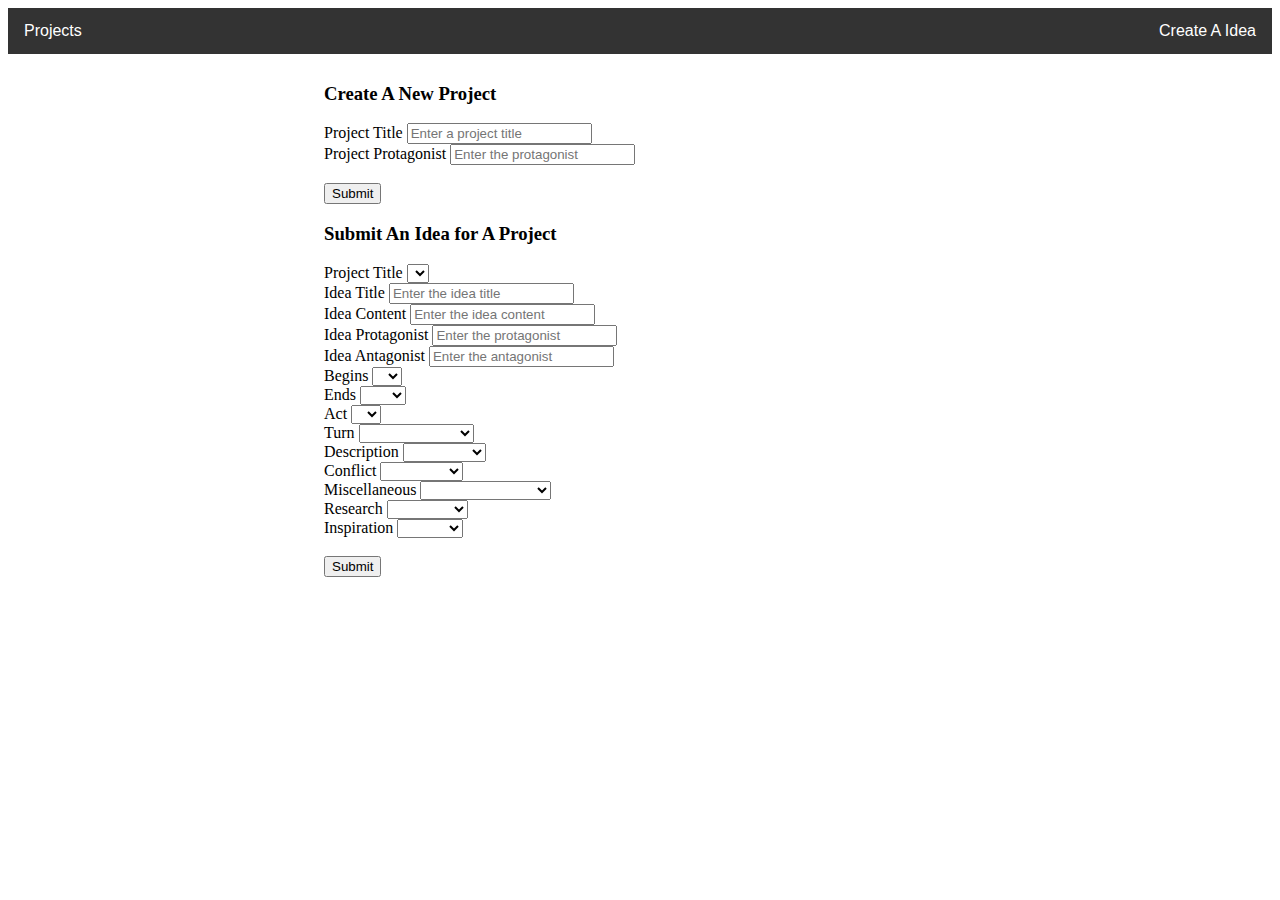
==== index.html @ ae1d0d70 "fixed small errors and added flip css to idea cards" ====
<html>
<head>
  <meta charset="UTF-8">
  <meta name="viewport" content="width=device-width, initial-scale=1.0">
  <meta http-equiv="X-UA-Compatible" content="ie=edge">
  <link rel="stylesheet" href="css/style.css">
  <title>Document</title>
</head>
<body>

  <div class="navbar" id="navbar_items">
    <div class="dropdown">
      <button class="dropbtn">Projects
        <i class="fa fa-caret-down"></i>
      </button>
      <div class="dropdown-content">
        <a href="#" class="view_projects">View All Projects</a>
        <a href="#" class="create_project">Create A Project</a>
      </div>
    </div>
  <a href="#" class="create_idea">Create A Idea</a>
  </div>

  <div id="form_container">
    <form id="create_new_project" style="">
      <h3>Create A New Project</h3>
      <label>Project Title</label>
      <input type="text" name="new_project_title" value="" placeholder="Enter a project title" class="input-text">
      <br>
      <label>Project Protagonist</label>
      <input type="text" name="project_protagonist" value="" placeholder="Enter the protagonist" class="input-text">
      <br>
      <br>
      <input type="submit" name="submit" value="Submit" class="submit">
    </form>

    <form id="create-project-idea-form" style="">
      <h3>Submit An Idea for A Project</h3>
      <label>Project Title</label>
      <select class="exisiting_project">
      </select>
      <br>
      <label>Idea Title</label>
      <input type="text" name="idea_title" value="" placeholder="Enter the idea title" class="input-text">
      <br>
      <label>Idea Content</label>
      <input type="text" name="idea_content" value="" placeholder="Enter the idea content" class="input-text">
      <br>
      <label>Idea Protagonist</label>
      <input type="text" name="protagonist" value="" placeholder="Enter the protagonist" class="input-text">
      <br>
      <label>Idea Antagonist</label>
      <input type="text" name="antagonist" value="" placeholder="Enter the antagonist" class="input-text">
      <br>
      <label>Begins</label>
      <select id="start">
        <option value=nil></option>
        <option value="+">+</option>
        <option value="-">-</option>
      </select>
      <br>
      <label>Ends</label>
      <select id="end">
        <option value=nil></option>
        <option value="+">+</option>
        <option value="++">++</option>
        <option value="+++">+++</option>
        <option value="- -">- -</option>
        <option value="- - -">- - -</option>
      </select>
      <br>
      <label>Act</label>
      <select id="act">
        <option value=nil></option>
        <option value="1">1</option>
        <option value="2">2</option>
        <option value="3">3</option>
        <option value="4">4</option>
      </select>
      <br>
      <label>Turn</label>
      <select id="turn">
        <option value=nil></option>
        <option value="inciting_incident">Inciting Incident</option>
        <option value="break_two">Break Into Two</option>
        <option value="midpoint">Midpoint</option>
        <option value="break_four">Break Into Four</option>
        <option value="crisis_decision">Crisis Decision</option>
        <option value="denouement">Denouement</option>
      </select>
      <br>
      <label>Description</label>
      <select id="description">
        <option value=nil></option>
        <option value="character">Character</option>
        <option value="location">Location</option>
        <option value="scene">Scene</option>
        <option value="sequence">Sequence</option>
        <option value="act">Act</option>
      </select>
      <br>
      <label>Conflict</label>
      <select id="conflict">
        <option value=nil></option>
        <option value="character">Character</option>
        <option value="scene">Scene</option>
        <option value="sequence">Sequence</option>
        <option value="act">Act</option>
      </select>
      <br>
      <label>Miscellaneous</label>
      <select id="miscellaneous">
        <option value=nil></option>
        <option value="action">Action</option>
        <option value="sample_dialogue">Sample Dialogue</option>
        <option value="production_reality">Production Reality</option>
      </select>
      <br>
      <label>Research</label>
      <select id="research">
        <option value=nil></option>
        <option value="character">Character</option>
        <option value="scene">Scene</option>
        <option value="theme">Theme</option>
        <option value="time">Time</option>
        <option value="place">Place</option>
      </select>
      <br>
      <label>Inspiration</label>
      <select id="inspiration">
        <option value=nil></option>
        <option value="visual">Visual</option>
        <option value="aural">Aural</option>
        <option value="factual">Factual</option>
      </select>
      <br>
      <br>
      <input type="submit" name="submit" value="Submit" class="submit">
    </form>
  </div>

  <div id="all_project_div">
    <ul id="project_list"></ul>
    <!-- where all project titles are appended when View All Projects is clicked -->
  </div>

  <!-- where all idea divs are appended when a specific project is clicked -->
  <div id="all_ideas_for_project_div">
    <!-- <div class="idea_container">
      <div class="idea_card">
        <div class="idea_front"></div>
        <div class="idea_back"></div>
      </div>
    </div> -->
  </div>

<script src="index.js" charset="utf-8"></script>
</body>
</html>
---- css/style.css ----
/* body {
  background-image: url("https://images.unsplash.com/photo-1524098837898-6b1c101a85f6?ixlib=rb-0.3.5&ixid=eyJhcHBfaWQiOjEyMDd9&s=fb244e40d62662b07e55c0877beadf1f&auto=format&fit=crop&w=1350&q=80");
} */

#form_container, #all_project_div {
margin: auto;
width: 50%;
padding: 10px;
}

#all_ideas_for_project_div {
display: flex;
flex-wrap: wrap;
width: 90%;
margin-left: 10%;
}

/* holds all the elements & determines size of the cardd*/
.idea_container {
  position: relative;
  width: 275px;
  height: 300px;
  margin: 10px;
  padding: 10px;
  text-align: center;
}

    /* .idea_box {
    margin: 10px;
    padding: 10px;
    width: 300px;
    height: 300px;
    background-color: #70A288;
    color: black;
    font-size: 14px;
    text-align: center;
    change transparent #ffffff when we change the background
    background-image:
    linear-gradient(180deg, white 3rem, #F0A4A4 calc(3rem), #F0A4A4 calc(3rem + 2px), transparent 1px),
    repeating-linear-gradient(0deg, #ffffff, #ffffff 1.5rem, #DDD 1px, #DDD calc(1.5rem + 1px));
    box-shadow: 1px 1px 3px rgba(0,0,0,.25);
    height: 275px;
    width: 300px;
    } */

  /* holds the front and back and controls the hover action */
.idea_card {
  position: absolute;
  width: 100%;
  height: 100%;
  transform-style: preserve-3d;
  transition: all 0.5s ease;
}

.idea_card:hover{
  transform: rotateY(180deg);
}
/*  shows font face */
.idea_box_front{
  position: absolute;
  width: 100%;
  height: 100%;
  backface-visibility: hidden;
  /* background-color: yellow;
  color: red; */
  background-image:
  linear-gradient(180deg, white 3rem, #F0A4A4 calc(3rem), #F0A4A4 calc(3rem + 2px), transparent 1px),
  repeating-linear-gradient(0deg, #ffffff, #ffffff 1.5rem, #DDD 1px, #DDD calc(1.5rem + 1px));
  box-shadow: 1px 1px 3px rgba(0,0,0,.25);
  /* height: 275px;
  width: 300px; */
}

/*  shows back face */
.idea_box_back {
  position: absolute;
  width: 100%;
  height: 100%;
  backface-visibility: hidden;
  background: black;
  color: white;
  transform: rotateY(180deg);
}




/* all of this is css for navbar */
.navbar {
    overflow: hidden;
    background-color: #333;
    font-family: Arial, Helvetica, sans-serif;
}

.navbar a {
    float: left;
    font-size: 16px;
    color: white;
    text-align: center;
    padding: 14px 16px;
    text-decoration: none;
}

.dropdown {
    float: left;
    overflow: hidden;
}

.dropdown .dropbtn {
    font-size: 16px;
    border: none;
    outline: none;
    color: white;
    padding: 14px 16px;
    background-color: inherit;
    font-family: inherit;
    margin: 0;
}

.navbar a:hover, .dropdown:hover .dropbtn {
    background-color: red;
}

.dropdown-content {
    display: none;
    position: absolute;
    background-color: #f9f9f9;
    min-width: 160px;
    box-shadow: 0px 8px 16px 0px rgba(0,0,0,0.2);
    z-index: 1;
}

.dropdown-content a {
    float: none;
    color: black;
    padding: 12px 16px;
    text-decoration: none;
    display: block;
    text-align: left;
}

.dropdown-content a:hover {
    background-color: #ddd;
}

.dropdown:hover .dropdown-content {
    display: block;
}

.navbar :nth-child(2) {
  float: right
}
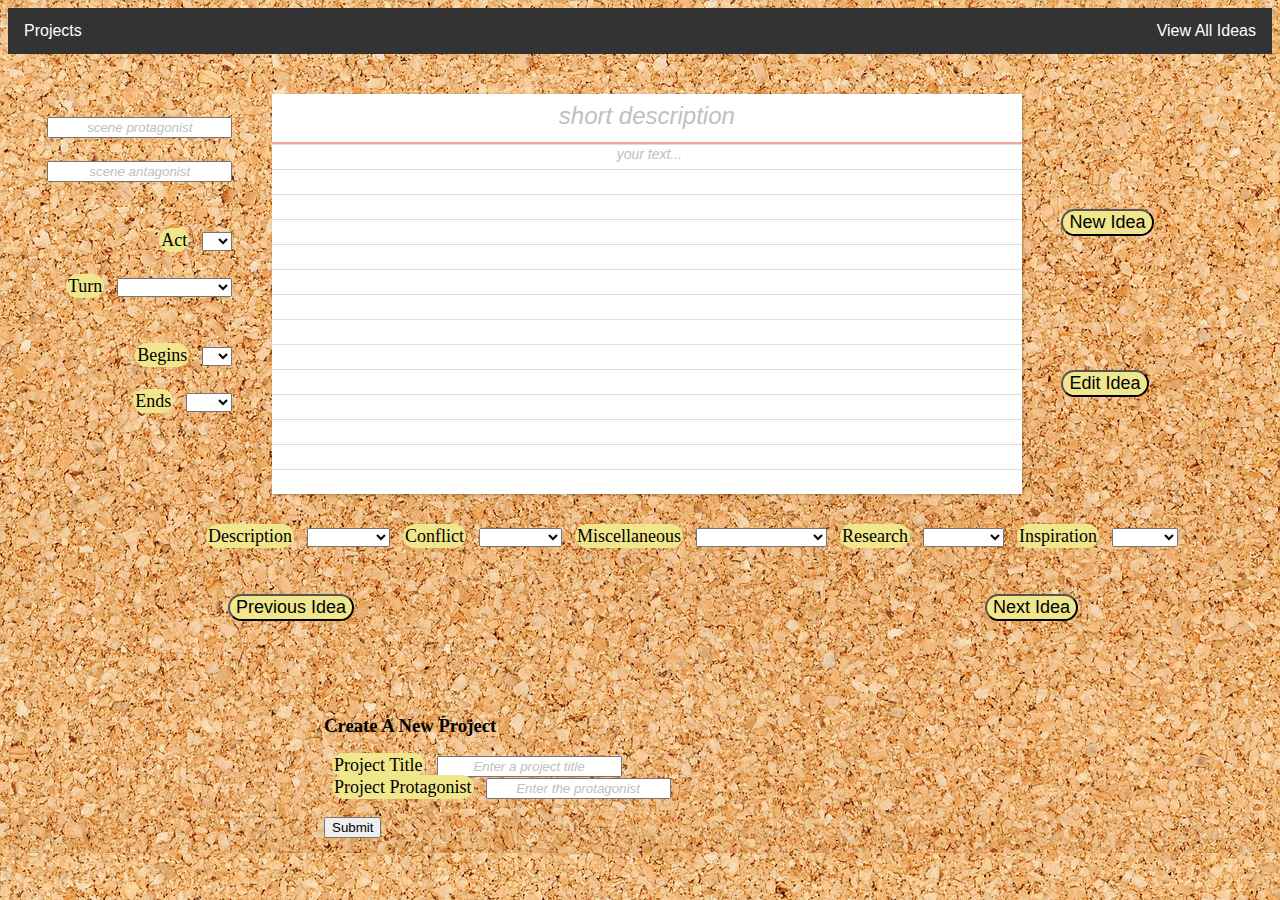
==== commit 58918c02: "r and s frontend merge" ====
--- a/index.html
+++ b/index.html
@@ -18,7 +18,148 @@
         <a href="#" class="create_project">Create A Project</a>
       </div>
     </div>
-  <a href="#" class="create_idea">Create A Idea</a>
+  <a href="#" class="create_idea">View All Ideas</a>
+  </div>
+
+    <form id="create-project-idea-form" style="">
+      <div id="single_idea" class="wrapperindex">
+        <div id="top_margin"></div>
+        <div id="left_buttons_column">
+          <br>
+          <input type="text" name="protagonist" value="" placeholder="scene protagonist" class="left_side_button">
+          <br>
+          <br>
+        <input type="text" name="antagonist" value="" placeholder="scene antagonist" class="left_side_button">
+        <br>
+        <br>
+        <br>
+        <label>Act</label>
+        <select id="act">
+          <option value=""></option>
+          <option value="1">1</option>
+          <option value="2">2</option>
+          <option value="3">3</option>
+          <option value="4">4</option>
+        </select>
+        <br>
+        <br>
+        <label>Turn</label>
+        <select id="turn">
+          <option value=""></option>
+          <option value="inciting_incident">Inciting Incident</option>
+          <option value="break_two">Break Into Two</option>
+          <option value="midpoint">Midpoint</option>
+          <option value="break_four">Break Into Four</option>
+          <option value="crisis_decision">Crisis Decision</option>
+          <option value="denouement">Denouement</option>
+        </select>
+        <br>
+        <br>
+        <br>
+        <label>Begins</label>
+        <select id="start">
+          <option value=""></option>
+          <option value="+">+</option>
+          <option value="-">-</option>
+        </select>
+        <br>
+        <br>
+        <label>Ends</label>
+        <select id="end">
+          <option value=""></option>
+          <option value="+">+</option>
+          <option value="++">++</option>
+          <option value="+++">+++</option>
+          <option value="-">-</option>
+          <option value="- -">- -</option>
+          <option value="- - -">- - -</option>
+        </select>
+      <br>
+      <br>
+        </div>
+
+        <div id="content_grid">
+          <input type="text" name="idea_title" value="" placeholder="short description" class="idea_title_input">
+          <br>
+          <input type="text" name="idea_content" value="" placeholder="your text..." class="idea_content_input">
+        </div>
+
+        <div id="right_buttons_column">
+          <br><br><br><br><br>
+              <input type="submit" name="new" value="New Idea" class="submit-btn">
+              <br>
+              <br>
+              <br><br><br>
+              <br><br>
+              <button id="edit-btn" name="edit"class="submit-btn">Edit Idea</button>
+        </div>
+
+        <div id="right_margin"> </div>
+
+        <div id="bottom_banner">
+          <label>Description</label>
+          <select id="description">
+            <option value=""></option>
+            <option value="character">Character</option>
+            <option value="location">Location</option>
+            <option value="scene">Scene</option>
+            <option value="sequence">Sequence</option>
+            <option value="act">Act</option>
+          </select>
+
+          <label>Conflict</label>
+          <select id="conflict">
+            <option value=""></option>
+            <option value="character">Character</option>
+            <option value="scene">Scene</option>
+            <option value="sequence">Sequence</option>
+            <option value="act">Act</option>
+          </select>
+
+          <label>Miscellaneous</label>
+          <select id="miscellaneous">
+            <option value=""></option>
+            <option value="action">Action</option>
+            <option value="sample_dialogue">Sample Dialogue</option>
+            <option value="production_reality">Production Reality</option>
+          </select>
+
+          <label>Research</label>
+          <select id="research">
+            <option value=""></option>
+            <option value="character">Character</option>
+            <option value="scene">Scene</option>
+            <option value="theme">Theme</option>
+            <option value="time">Time</option>
+            <option value="place">Place</option>
+          </select>
+
+          <label>Inspiration</label>
+          <select id="inspiration">
+            <option value=""></option>
+            <option value="visual">Visual</option>
+            <option value="aural">Aural</option>
+            <option value="factual">Factual</option>
+          </select>
+        </div>
+
+        <div id="previous_next_banner">
+          <button id="previous-btn" class="previous-btn">Previous Idea</button>
+          <button id="next-btn" class="next-btn">Next Idea</button>
+          </div>
+      </div>
+    </form>
+
+  <div id="all_project_div">
+    <ul id="project_list"></ul>
+    <!-- where all project titles are appended when View All Projects is clicked -->
+  </div>
+
+  <div id="all_ideas_for_project_div">
+    <!-- where all idea divs are appended when a specific project is clicked -->
+  </div>
+
+  <div id="single_idea">
   </div>
 
   <div id="form_container">
@@ -34,126 +175,6 @@
       <input type="submit" name="submit" value="Submit" class="submit">
     </form>
 
-    <form id="create-project-idea-form" style="">
-      <h3>Submit An Idea for A Project</h3>
-      <label>Project Title</label>
-      <select class="exisiting_project">
-      </select>
-      <br>
-      <label>Idea Title</label>
-      <input type="text" name="idea_title" value="" placeholder="Enter the idea title" class="input-text">
-      <br>
-      <label>Idea Content</label>
-      <input type="text" name="idea_content" value="" placeholder="Enter the idea content" class="input-text">
-      <br>
-      <label>Idea Protagonist</label>
-      <input type="text" name="protagonist" value="" placeholder="Enter the protagonist" class="input-text">
-      <br>
-      <label>Idea Antagonist</label>
-      <input type="text" name="antagonist" value="" placeholder="Enter the antagonist" class="input-text">
-      <br>
-      <label>Begins</label>
-      <select id="start">
-        <option value=nil></option>
-        <option value="+">+</option>
-        <option value="-">-</option>
-      </select>
-      <br>
-      <label>Ends</label>
-      <select id="end">
-        <option value=nil></option>
-        <option value="+">+</option>
-        <option value="++">++</option>
-        <option value="+++">+++</option>
-        <option value="- -">- -</option>
-        <option value="- - -">- - -</option>
-      </select>
-      <br>
-      <label>Act</label>
-      <select id="act">
-        <option value=nil></option>
-        <option value="1">1</option>
-        <option value="2">2</option>
-        <option value="3">3</option>
-        <option value="4">4</option>
-      </select>
-      <br>
-      <label>Turn</label>
-      <select id="turn">
-        <option value=nil></option>
-        <option value="inciting_incident">Inciting Incident</option>
-        <option value="break_two">Break Into Two</option>
-        <option value="midpoint">Midpoint</option>
-        <option value="break_four">Break Into Four</option>
-        <option value="crisis_decision">Crisis Decision</option>
-        <option value="denouement">Denouement</option>
-      </select>
-      <br>
-      <label>Description</label>
-      <select id="description">
-        <option value=nil></option>
-        <option value="character">Character</option>
-        <option value="location">Location</option>
-        <option value="scene">Scene</option>
-        <option value="sequence">Sequence</option>
-        <option value="act">Act</option>
-      </select>
-      <br>
-      <label>Conflict</label>
-      <select id="conflict">
-        <option value=nil></option>
-        <option value="character">Character</option>
-        <option value="scene">Scene</option>
-        <option value="sequence">Sequence</option>
-        <option value="act">Act</option>
-      </select>
-      <br>
-      <label>Miscellaneous</label>
-      <select id="miscellaneous">
-        <option value=nil></option>
-        <option value="action">Action</option>
-        <option value="sample_dialogue">Sample Dialogue</option>
-        <option value="production_reality">Production Reality</option>
-      </select>
-      <br>
-      <label>Research</label>
-      <select id="research">
-        <option value=nil></option>
-        <option value="character">Character</option>
-        <option value="scene">Scene</option>
-        <option value="theme">Theme</option>
-        <option value="time">Time</option>
-        <option value="place">Place</option>
-      </select>
-      <br>
-      <label>Inspiration</label>
-      <select id="inspiration">
-        <option value=nil></option>
-        <option value="visual">Visual</option>
-        <option value="aural">Aural</option>
-        <option value="factual">Factual</option>
-      </select>
-      <br>
-      <br>
-      <input type="submit" name="submit" value="Submit" class="submit">
-    </form>
-  </div>
-
-  <div id="all_project_div">
-    <ul id="project_list"></ul>
-    <!-- where all project titles are appended when View All Projects is clicked -->
-  </div>
-
-  <!-- where all idea divs are appended when a specific project is clicked -->
-  <div id="all_ideas_for_project_div">
-    <!-- <div class="idea_container">
-      <div class="idea_card">
-        <div class="idea_front"></div>
-        <div class="idea_back"></div>
-      </div>
-    </div> -->
-  </div>
-
 <script src="index.js" charset="utf-8"></script>
 </body>
 </html>
--- a/css/style.css
+++ b/css/style.css
@@ -7,6 +7,7 @@
 width: 50%;
 padding: 10px;
 }
+
 
 #all_ideas_for_project_div {
 display: flex;
@@ -20,28 +21,13 @@
   position: relative;
   width: 275px;
   height: 300px;
+}
+
+.idea_box {
   margin: 10px;
   padding: 10px;
   text-align: center;
 }
-
-    /* .idea_box {
-    margin: 10px;
-    padding: 10px;
-    width: 300px;
-    height: 300px;
-    background-color: #70A288;
-    color: black;
-    font-size: 14px;
-    text-align: center;
-    change transparent #ffffff when we change the background
-    background-image:
-    linear-gradient(180deg, white 3rem, #F0A4A4 calc(3rem), #F0A4A4 calc(3rem + 2px), transparent 1px),
-    repeating-linear-gradient(0deg, #ffffff, #ffffff 1.5rem, #DDD 1px, #DDD calc(1.5rem + 1px));
-    box-shadow: 1px 1px 3px rgba(0,0,0,.25);
-    height: 275px;
-    width: 300px;
-    } */
 
   /* holds the front and back and controls the hover action */
 .idea_card {
@@ -83,8 +69,6 @@
 }
 
 
-
-
 /* all of this is css for navbar */
 .navbar {
     overflow: hidden;
@@ -150,3 +134,131 @@
 .navbar :nth-child(2) {
   float: right
 }
+
+/* Creating the Single Idea View */
+body {
+  background-image: url("cork_2.jpg");
+}
+
+.wrapperindex {
+  display: grid;
+  grid-gap: 30px;
+  margin-left:20px;
+  margin-right:20px;
+}
+
+#bottom_banner {
+  grid-column: 1/5;
+  height: 40px;
+  font-size: 20px;
+  margin-left: 170px;
+  margin-right: 30px;
+}
+
+#previous_next_banner {
+  grid-column: 1/5;
+  height: 40px;
+  font-size: 20px;
+  width: 850px;
+  margin-left: 200px;
+}
+
+#left_buttons_column {
+  height: 400px;
+  text-align: right;
+  font-size: 20px;
+}
+
+#right_buttons_column {
+  height: 400px;
+  font-size: 20px;
+  margin-right: 30px;
+}
+
+#content_grid {
+  text-align: center;
+  font-size: 32px;
+  background-image:
+   linear-gradient(180deg, white 3rem, #F0A4A4 calc(3rem), #F0A4A4 calc(3rem + 2px), transparent 1px),
+   repeating-linear-gradient(0deg, transparent, transparent 1.5rem, #DDD 1px, #DDD calc(1.5rem + 1px));
+   background-color: white;
+   width: 750px;
+   box-shadow: 1px 1px 3px rgba(0,0,0,.25);
+   display: block;
+    margin-left: auto;
+    margin-right: auto;
+}
+
+#top_margin {
+  grid-column: 1/5;
+  height: 10px;
+}
+
+.idea_title_input {
+  background-color: white;
+  border: none;
+  font-size: 24px;
+  text-align: center;
+  margin-top: 7px;
+  width: 600;
+}
+
+.idea_content_input {
+  background-color: white;
+  border: none;
+  font-size: 14px;
+  margin-top: 14px;
+  margin-left: 20px;
+  margin-right: 5px;
+  float: left;
+  width: 715px;
+}
+
+.submit-btn {
+  font-size: 18px;
+  float: left;
+  background: #F0E68C;
+   border-radius: 25px;
+}
+
+.previous-btn {
+  font-size: 18px;
+  float: left;
+  background: #F0E68C;
+   border-radius: 25px;
+}
+
+.next-btn {
+  font-size: 18px;
+  float: right;
+  background: #F0E68C;
+   border-radius: 25px;
+}
+
+label {
+  background: #F0E68C;
+  border: 1px #F0E68C;
+  padding: 2px;
+  border-radius: 25px;
+  font-size: 18px;
+  margin-right: 8px;
+  margin-left: 8px;
+}
+
+/*The following code changes the color of the placehoder text */
+::placeholder { /* Chrome, Firefox, Opera, Safari 10.1+ */
+    color: silver;
+    font-style: italic;
+    text-align: center;
+    opacity: 1; /* Firefox */
+}
+
+:-ms-input-placeholder { /* Internet Explorer 10-11 */
+    color: silver;
+    font-style: italic;
+}
+
+::-ms-input-placeholder { /* Microsoft Edge */
+    color: silver;
+    font-style: italic;
+}
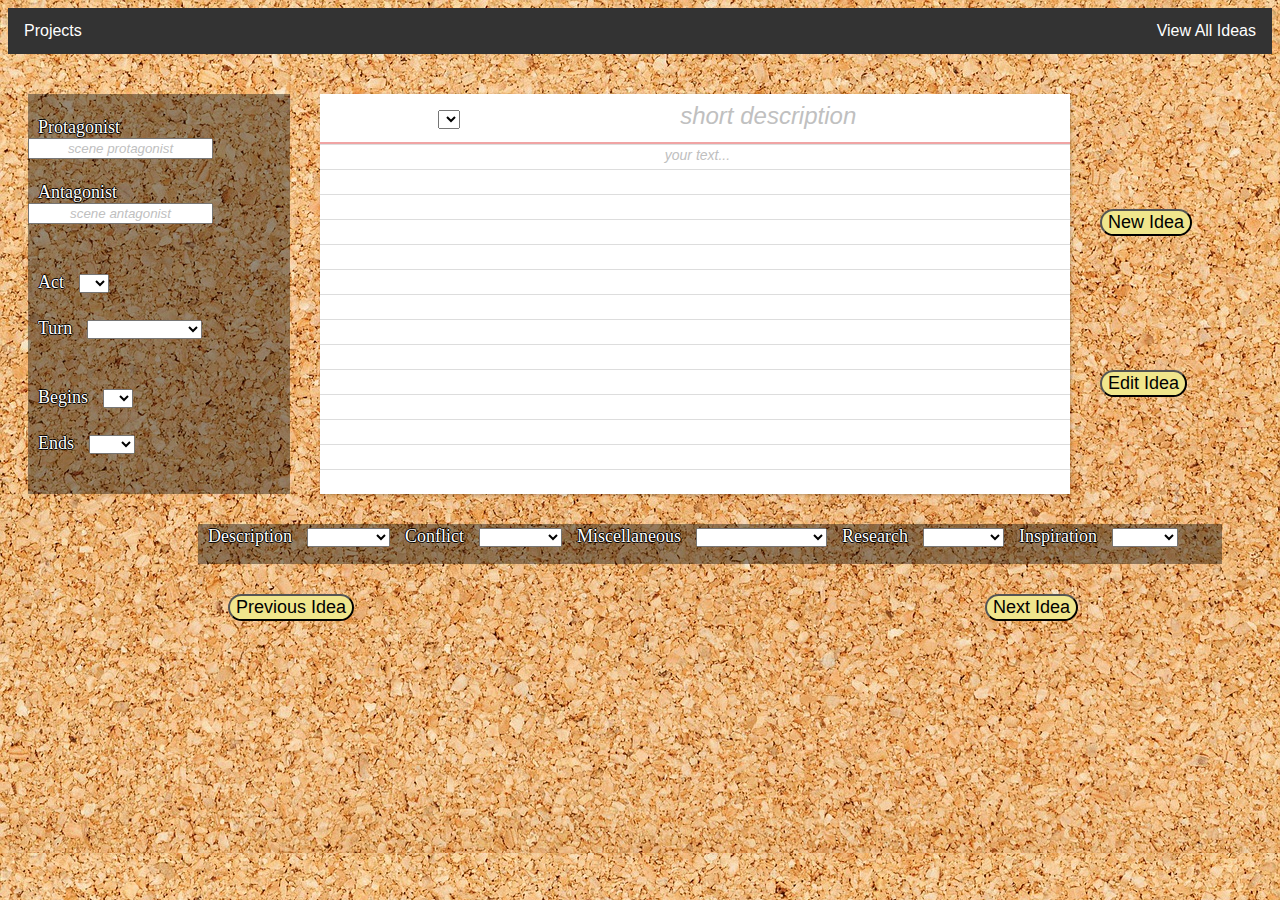
==== commit 8e5f3864: "fixing the views and fetch connections" ====
--- a/index.html
+++ b/index.html
@@ -26,9 +26,11 @@
         <div id="top_margin"></div>
         <div id="left_buttons_column">
           <br>
+          <label>Protagonist</label>
           <input type="text" name="protagonist" value="" placeholder="scene protagonist" class="left_side_button">
           <br>
           <br>
+        <label>Antagonist</label>
         <input type="text" name="antagonist" value="" placeholder="scene antagonist" class="left_side_button">
         <br>
         <br>
@@ -79,6 +81,9 @@
         </div>
 
         <div id="content_grid">
+          <label>Project Title</label>
+          <select class="exisiting_project">
+          </select>
           <input type="text" name="idea_title" value="" placeholder="short description" class="idea_title_input">
           <br>
           <input type="text" name="idea_content" value="" placeholder="your text..." class="idea_content_input">
@@ -150,9 +155,11 @@
       </div>
     </form>
 
-  <div id="all_project_div">
-    <ul id="project_list"></ul>
-    <!-- where all project titles are appended when View All Projects is clicked -->
+  <div id="append_all_project_div">
+    <!-- <div id="all_project_div">
+      <ul id="project_list"></ul>
+      where all project titles are appended when View All Projects is clicked
+    </div> -->
   </div>
 
   <div id="all_ideas_for_project_div">
@@ -164,7 +171,7 @@
 
   <div id="form_container">
     <form id="create_new_project" style="">
-      <h3>Create A New Project</h3>
+      <!-- <h3>Create A New Project</h3>
       <label>Project Title</label>
       <input type="text" name="new_project_title" value="" placeholder="Enter a project title" class="input-text">
       <br>
@@ -172,8 +179,9 @@
       <input type="text" name="project_protagonist" value="" placeholder="Enter the protagonist" class="input-text">
       <br>
       <br>
-      <input type="submit" name="submit" value="Submit" class="submit">
+      <input type="submit" name="submit" value="Submit" class="submit"> -->
     </form>
+  </div>
 
 <script src="index.js" charset="utf-8"></script>
 </body>
--- a/css/style.css
+++ b/css/style.css
@@ -1,13 +1,29 @@
-/* body {
-  background-image: url("https://images.unsplash.com/photo-1524098837898-6b1c101a85f6?ixlib=rb-0.3.5&ixid=eyJhcHBfaWQiOjEyMDd9&s=fb244e40d62662b07e55c0877beadf1f&auto=format&fit=crop&w=1350&q=80");
-} */
-
-#form_container, #all_project_div {
+
+.all_project_div{
+  background: rgba(0, 0, 0, 0.6);
+  color: white;
+  font-size: 25px;
+}
+
+a:visited {
+  color:white;
+}
+
+#form_container, .all_project_div, .create_new_project {
 margin: auto;
 width: 50%;
 padding: 10px;
 }
 
+.create_new_project {
+  background: rgba(0, 0, 0, 0.6);
+  color: white;
+  text-shadow: -1px 0 black, 0 1px black, 1px 0 black, 0 -1px black;
+  padding: 20px;
+  margin: 100px auto;
+  border-radius: 25px;
+  width: 50%
+}
 
 #all_ideas_for_project_div {
 display: flex;
@@ -20,10 +36,7 @@
 .idea_container {
   position: relative;
   width: 275px;
-  height: 300px;
-}
-
-.idea_box {
+  height: 360px;
   margin: 10px;
   padding: 10px;
   text-align: center;
@@ -36,6 +49,7 @@
   height: 100%;
   transform-style: preserve-3d;
   transition: all 0.5s ease;
+
 }
 
 .idea_card:hover{
@@ -44,6 +58,7 @@
 /*  shows font face */
 .idea_box_front{
   position: absolute;
+  font-size: 40px;
   width: 100%;
   height: 100%;
   backface-visibility: hidden;
@@ -148,6 +163,8 @@
 }
 
 #bottom_banner {
+  text-shadow: -1px 0 black, 0 1px black, 1px 0 black, 0 -1px black;
+  background: rgba(0, 0, 0, 0.4);
   grid-column: 1/5;
   height: 40px;
   font-size: 20px;
@@ -156,6 +173,7 @@
 }
 
 #previous_next_banner {
+  /* background: rgba(0, 0, 0, 0.6); */
   grid-column: 1/5;
   height: 40px;
   font-size: 20px;
@@ -165,28 +183,32 @@
 
 #left_buttons_column {
   height: 400px;
-  text-align: right;
-  font-size: 20px;
+  text-align: left;
+  font-size: 20px;
+  text-shadow: -1px 0 black, 0 1px black, 1px 0 black, 0 -1px black;
+  background: rgba(0, 0, 0, 0.4);
 }
 
 #right_buttons_column {
   height: 400px;
   font-size: 20px;
   margin-right: 30px;
+  /* background: rgba(0, 0, 0, 0.6); */
+
 }
 
 #content_grid {
   text-align: center;
   font-size: 32px;
   background-image:
-   linear-gradient(180deg, white 3rem, #F0A4A4 calc(3rem), #F0A4A4 calc(3rem + 2px), transparent 1px),
-   repeating-linear-gradient(0deg, transparent, transparent 1.5rem, #DDD 1px, #DDD calc(1.5rem + 1px));
-   background-color: white;
-   width: 750px;
-   box-shadow: 1px 1px 3px rgba(0,0,0,.25);
-   display: block;
-    margin-left: auto;
-    margin-right: auto;
+  linear-gradient(180deg, white 3rem, #F0A4A4 calc(3rem), #F0A4A4 calc(3rem + 2px), transparent 1px),
+  repeating-linear-gradient(0deg, transparent, transparent 1.5rem, #DDD 1px, #DDD calc(1.5rem + 1px));
+  background-color: white;
+  width: 750px;
+  box-shadow: 1px 1px 3px rgba(0,0,0,.25);
+  display: block;
+  margin-left: auto;
+  margin-right: auto;
 }
 
 #top_margin {
@@ -218,7 +240,7 @@
   font-size: 18px;
   float: left;
   background: #F0E68C;
-   border-radius: 25px;
+  border-radius: 25px;
 }
 
 .previous-btn {
@@ -236,7 +258,9 @@
 }
 
 label {
-  background: #F0E68C;
+  /* background: #F0E68C; */
+  color: white;
+
   border: 1px #F0E68C;
   padding: 2px;
   border-radius: 25px;
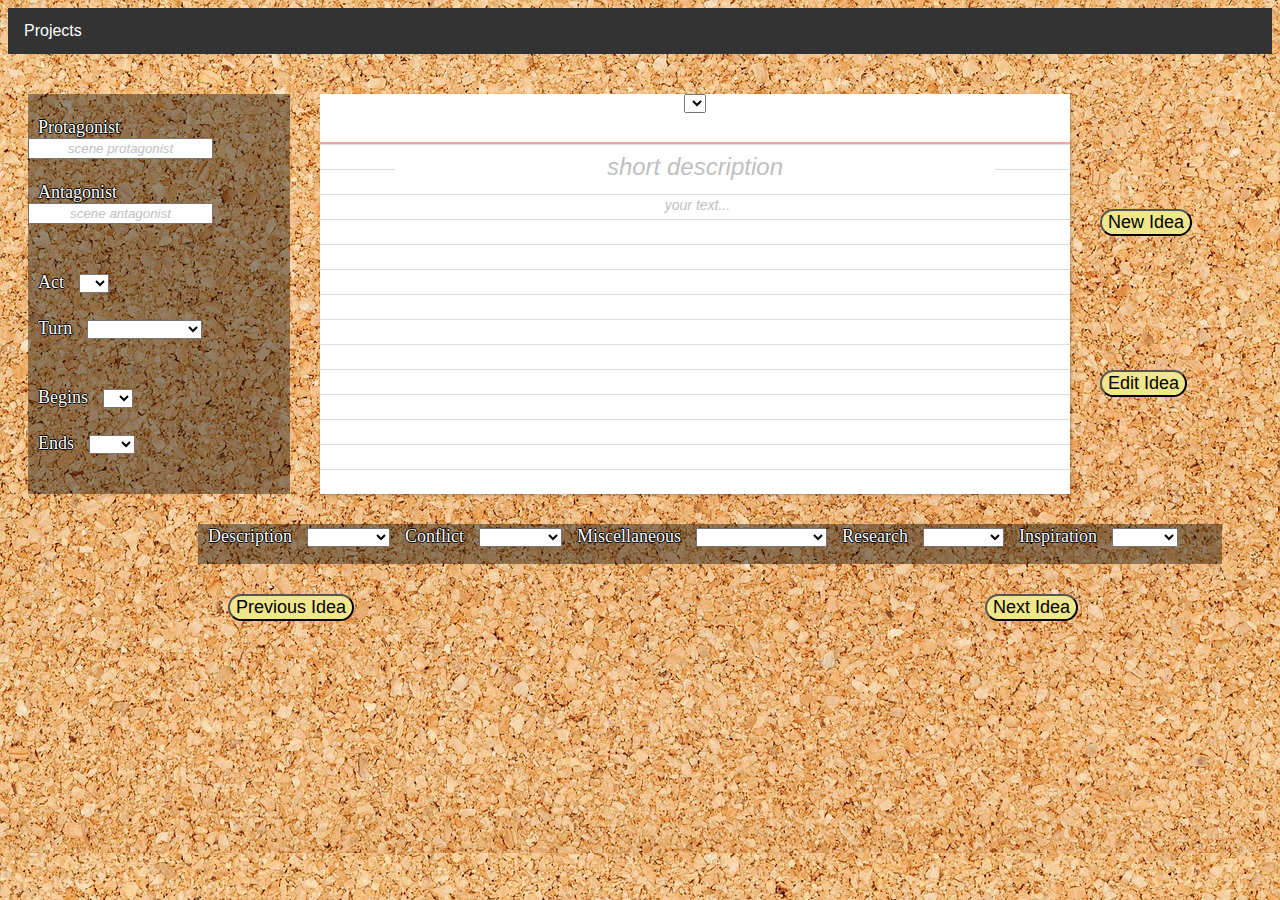
==== commit 9f4c9405: "fixed unconnected views and POST fetch for new project" ====
--- a/index.html
+++ b/index.html
@@ -18,169 +18,159 @@
         <a href="#" class="create_project">Create A Project</a>
       </div>
     </div>
-  <a href="#" class="create_idea">View All Ideas</a>
   </div>
 
-    <form id="create-project-idea-form" style="">
-      <div id="single_idea" class="wrapperindex">
-        <div id="top_margin"></div>
-        <div id="left_buttons_column">
-          <br>
-          <label>Protagonist</label>
-          <input type="text" name="protagonist" value="" placeholder="scene protagonist" class="left_side_button">
-          <br>
-          <br>
-        <label>Antagonist</label>
-        <input type="text" name="antagonist" value="" placeholder="scene antagonist" class="left_side_button">
+  <form id="create-project-idea-form" style="">
+    <div id="single_idea" class="wrapperindex">
+      <div id="top_margin"></div>
+      <div id="left_buttons_column">
+        <br>
+        <label>Protagonist</label>
+        <input type="text" name="protagonist" value="" placeholder="scene protagonist" class="left_side_button">
         <br>
         <br>
-        <br>
-        <label>Act</label>
-        <select id="act">
-          <option value=""></option>
-          <option value="1">1</option>
-          <option value="2">2</option>
-          <option value="3">3</option>
-          <option value="4">4</option>
-        </select>
-        <br>
-        <br>
-        <label>Turn</label>
-        <select id="turn">
-          <option value=""></option>
-          <option value="inciting_incident">Inciting Incident</option>
-          <option value="break_two">Break Into Two</option>
-          <option value="midpoint">Midpoint</option>
-          <option value="break_four">Break Into Four</option>
-          <option value="crisis_decision">Crisis Decision</option>
-          <option value="denouement">Denouement</option>
-        </select>
-        <br>
-        <br>
-        <br>
-        <label>Begins</label>
-        <select id="start">
-          <option value=""></option>
-          <option value="+">+</option>
-          <option value="-">-</option>
-        </select>
-        <br>
-        <br>
-        <label>Ends</label>
-        <select id="end">
-          <option value=""></option>
-          <option value="+">+</option>
-          <option value="++">++</option>
-          <option value="+++">+++</option>
-          <option value="-">-</option>
-          <option value="- -">- -</option>
-          <option value="- - -">- - -</option>
-        </select>
+      <label>Antagonist</label>
+      <input type="text" name="antagonist" value="" placeholder="scene antagonist" class="left_side_button">
       <br>
       <br>
+      <br>
+      <label>Act</label>
+      <select id="act">
+        <option value=""></option>
+        <option value="1">1</option>
+        <option value="2">2</option>
+        <option value="3">3</option>
+        <option value="4">4</option>
+      </select>
+      <br>
+      <br>
+      <label>Turn</label>
+      <select id="turn">
+        <option value=""></option>
+        <option value="inciting_incident">Inciting Incident</option>
+        <option value="break_two">Break Into Two</option>
+        <option value="midpoint">Midpoint</option>
+        <option value="break_four">Break Into Four</option>
+        <option value="crisis_decision">Crisis Decision</option>
+        <option value="denouement">Denouement</option>
+      </select>
+      <br>
+      <br>
+      <br>
+      <label>Begins</label>
+      <select id="start">
+        <option value=""></option>
+        <option value="+">+</option>
+        <option value="-">-</option>
+      </select>
+      <br>
+      <br>
+      <label>Ends</label>
+      <select id="end">
+        <option value=""></option>
+        <option value="+">+</option>
+        <option value="++">++</option>
+        <option value="+++">+++</option>
+        <option value="-">-</option>
+        <option value="- -">- -</option>
+        <option value="- - -">- - -</option>
+      </select>
+    <br>
+    <br>
+      </div>
+
+      <div id="content_grid">
+        <!-- <p id="idea_project_title"></p> -->
+        <!-- <label class="title">Project Title</label> -->
+        <select class="exisiting_project">
+        </select>
+        <p id="idea_project_protagonist"></p>
+        <input type="text" name="idea_title" value="" placeholder="short description" class="idea_title_input">
+        <br>
+        <input type="text" name="idea_content" value="" placeholder="your text..." class="idea_content_input">
+      </div>
+
+      <div id="right_buttons_column">
+        <br><br><br><br><br>
+            <input type="submit" name="new" value="New Idea" class="submit-btn">
+            <br>
+            <br>
+            <br><br><br>
+            <br><br>
+            <button id="edit-btn" name="edit"class="submit-btn">Edit Idea</button>
+            <button id="view-all-ideas-this-project-btn" name="edit"class="submit-btn" hidden="true">View All Ideas</button>
+      </div>
+
+      <div id="right_margin"> </div>
+
+      <div id="bottom_banner">
+        <label>Description</label>
+        <select id="description">
+          <option value=""></option>
+          <option value="character">Character</option>
+          <option value="location">Location</option>
+          <option value="scene">Scene</option>
+          <option value="sequence">Sequence</option>
+          <option value="act">Act</option>
+        </select>
+
+        <label>Conflict</label>
+        <select id="conflict">
+          <option value=""></option>
+          <option value="character">Character</option>
+          <option value="scene">Scene</option>
+          <option value="sequence">Sequence</option>
+          <option value="act">Act</option>
+        </select>
+
+        <label>Miscellaneous</label>
+        <select id="miscellaneous">
+          <option value=""></option>
+          <option value="action">Action</option>
+          <option value="sample_dialogue">Sample Dialogue</option>
+          <option value="production_reality">Production Reality</option>
+        </select>
+
+        <label>Research</label>
+        <select id="research">
+          <option value=""></option>
+          <option value="character">Character</option>
+          <option value="scene">Scene</option>
+          <option value="theme">Theme</option>
+          <option value="time">Time</option>
+          <option value="place">Place</option>
+        </select>
+
+        <label>Inspiration</label>
+        <select id="inspiration">
+          <option value=""></option>
+          <option value="visual">Visual</option>
+          <option value="aural">Aural</option>
+          <option value="factual">Factual</option>
+        </select>
+      </div>
+
+      <div id="previous_next_banner">
+        <button id="previous-btn" class="previous-btn">Previous Idea</button>
+        <button id="next-btn" class="next-btn">Next Idea</button>
         </div>
-
-        <div id="content_grid">
-          <label>Project Title</label>
-          <select class="exisiting_project">
-          </select>
-          <input type="text" name="idea_title" value="" placeholder="short description" class="idea_title_input">
-          <br>
-          <input type="text" name="idea_content" value="" placeholder="your text..." class="idea_content_input">
-        </div>
-
-        <div id="right_buttons_column">
-          <br><br><br><br><br>
-              <input type="submit" name="new" value="New Idea" class="submit-btn">
-              <br>
-              <br>
-              <br><br><br>
-              <br><br>
-              <button id="edit-btn" name="edit"class="submit-btn">Edit Idea</button>
-        </div>
-
-        <div id="right_margin"> </div>
-
-        <div id="bottom_banner">
-          <label>Description</label>
-          <select id="description">
-            <option value=""></option>
-            <option value="character">Character</option>
-            <option value="location">Location</option>
-            <option value="scene">Scene</option>
-            <option value="sequence">Sequence</option>
-            <option value="act">Act</option>
-          </select>
-
-          <label>Conflict</label>
-          <select id="conflict">
-            <option value=""></option>
-            <option value="character">Character</option>
-            <option value="scene">Scene</option>
-            <option value="sequence">Sequence</option>
-            <option value="act">Act</option>
-          </select>
-
-          <label>Miscellaneous</label>
-          <select id="miscellaneous">
-            <option value=""></option>
-            <option value="action">Action</option>
-            <option value="sample_dialogue">Sample Dialogue</option>
-            <option value="production_reality">Production Reality</option>
-          </select>
-
-          <label>Research</label>
-          <select id="research">
-            <option value=""></option>
-            <option value="character">Character</option>
-            <option value="scene">Scene</option>
-            <option value="theme">Theme</option>
-            <option value="time">Time</option>
-            <option value="place">Place</option>
-          </select>
-
-          <label>Inspiration</label>
-          <select id="inspiration">
-            <option value=""></option>
-            <option value="visual">Visual</option>
-            <option value="aural">Aural</option>
-            <option value="factual">Factual</option>
-          </select>
-        </div>
-
-        <div id="previous_next_banner">
-          <button id="previous-btn" class="previous-btn">Previous Idea</button>
-          <button id="next-btn" class="next-btn">Next Idea</button>
-          </div>
-      </div>
-    </form>
+    </div>
+  </form>
 
   <div id="append_all_project_div">
-    <!-- <div id="all_project_div">
-      <ul id="project_list"></ul>
-      where all project titles are appended when View All Projects is clicked
-    </div> -->
+      <!-- where all project titles are appended when View All Projects is clicked -->
   </div>
 
   <div id="all_ideas_for_project_div">
     <!-- where all idea divs are appended when a specific project is clicked -->
   </div>
 
-  <div id="single_idea">
+  <div id="form_container">
+    <form id="create_new_project" style="">
+    </form>
   </div>
 
-  <div id="form_container">
-    <form id="create_new_project" style="">
-      <!-- <h3>Create A New Project</h3>
-      <label>Project Title</label>
-      <input type="text" name="new_project_title" value="" placeholder="Enter a project title" class="input-text">
-      <br>
-      <label>Project Protagonist</label>
-      <input type="text" name="project_protagonist" value="" placeholder="Enter the protagonist" class="input-text">
-      <br>
-      <br>
-      <input type="submit" name="submit" value="Submit" class="submit"> -->
-    </form>
+  <div id="single_idea_view">
   </div>
 
 <script src="index.js" charset="utf-8"></script>
